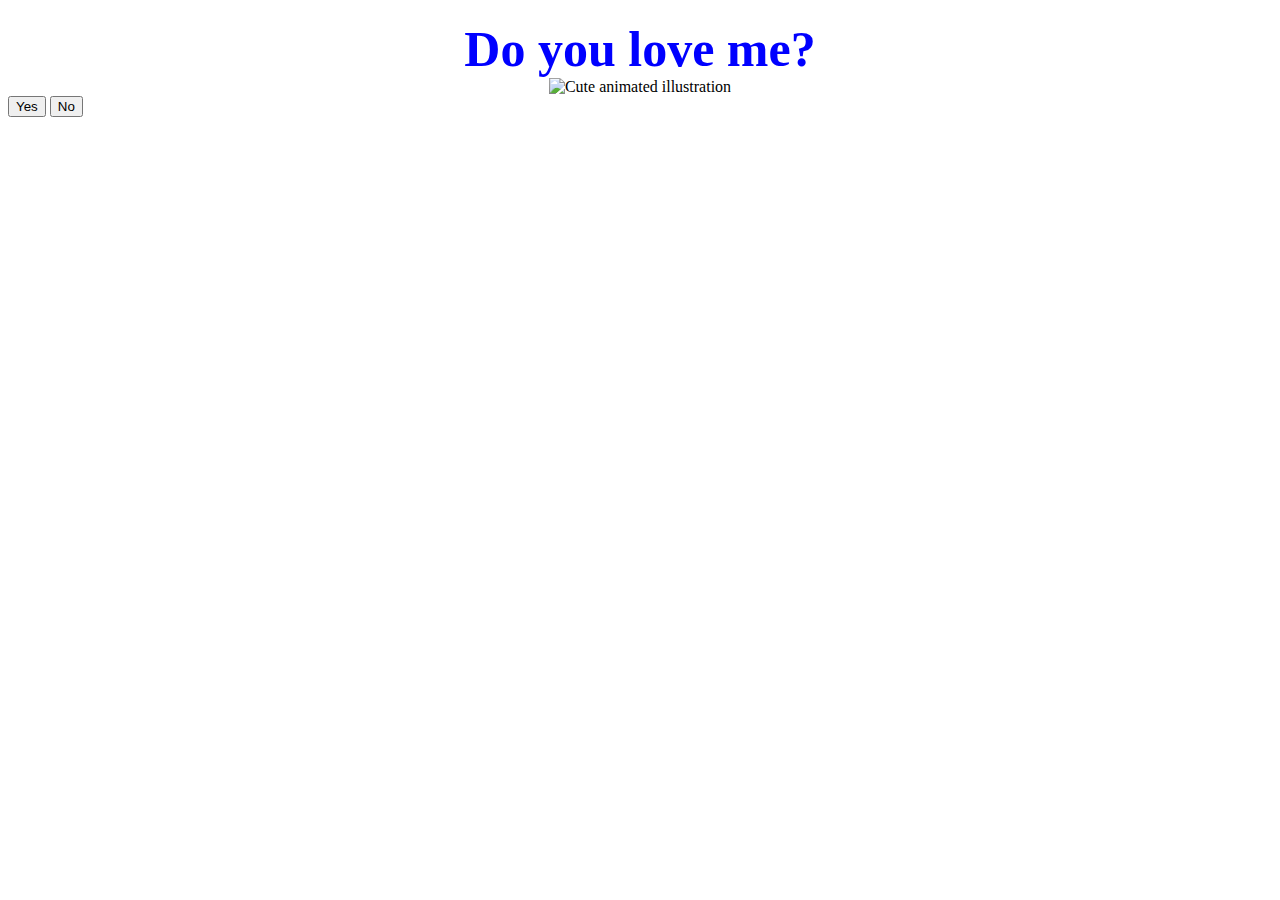
==== index.html @ ecd7e73c "Update index.html" ====
<!DOCTYPE html>
<html lang="en">
    <head>
        <link rel="stylesheet" href="./style.css">
        
    </head> 
    <body>
        <div class="container">
            <div >
                <h1 class = "header_text">Do you love me?</h1>
            </div>
            <div class="gif_container">
                <img src="https://media1.giphy.com/media/v1.Y2lkPTc5MGI3NjExcDdtZ2JiZDR0a3lvMWF4OG8yc3p6Ymdvd3g2d245amdveDhyYmx6eCZlcD12MV9pbnRlcm5hbF9naWZfYnlfaWQmY3Q9cw/cLS1cfxvGOPVpf9g3y/giphy.gif" alt="Cute animated illustration">
            </div>
            <div class = "buttons">
                <button class="btn" id = "yesButton" onclick="nextPage()">Yes</button>
                <button class="btn" id="noButton" onmouseover="moveButton()" onclick="moveButton()">No</button>
                <script>
                    function nextPage() {
                        window.location.href = "yes.html";
                    }
                    
                    function moveButton() {
                        var x = Math.random() * (window.innerWidth - document.getElementById('noButton').offsetWidth) - 85;
                        var y = Math.random() * (window.innerHeight - document.getElementById('noButton').offsetHeight) - 48;
                        document.getElementById('noButton').style.left = ${x}px;
                        document.getElementById('noButton').style.top = ${y}px;
                    }
                </script> 
            </div>
        </div>
       
    </body> 
</html>
---- style.css ----
.body {
    display: flex;
    justify-content: center;
    align-items: center;
    height: 100vh;
    background-color: white;
    
}
.header_text {
    font-family: 'Nunito';
    font-size: 50px;
    font-weight: bold;
    color: Blue;
    text-align: center;
    margin-top: 20px;
    margin-bottom: 0px;
}
.gif_container {
    display: flex;
    justify-content: center;
    align-items: center;
}
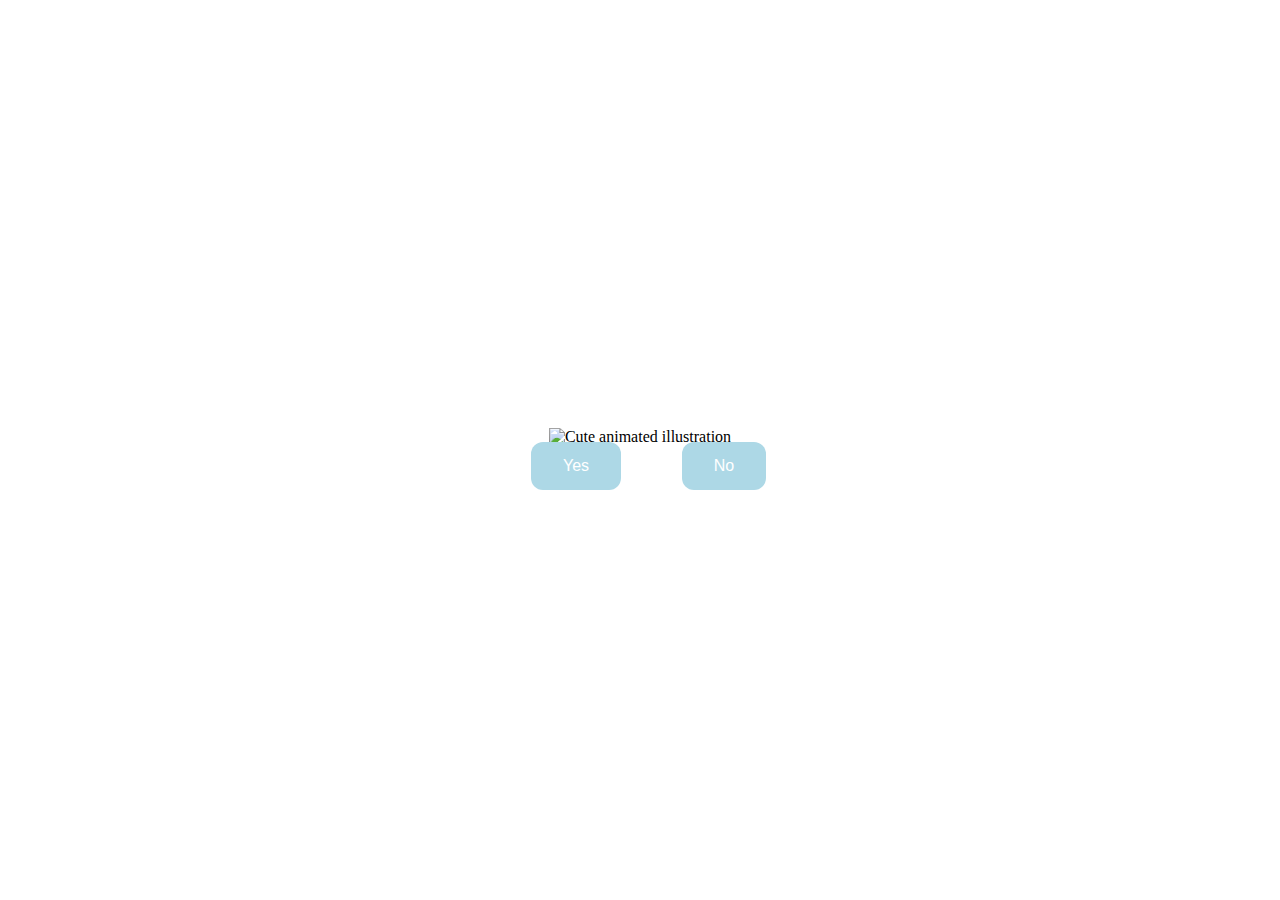
==== commit 991b087e: "Update index.html" ====
--- a/index.html
+++ b/index.html
@@ -7,7 +7,7 @@
     <body>
         <div class="container">
             <div >
-                <h1 class = "header_text">Do you love me?</h1>
+                <h1 class = "header_text"> Do you love me?</h1>
             </div>
             <div class="gif_container">
                 <img src="https://media1.giphy.com/media/v1.Y2lkPTc5MGI3NjExcDdtZ2JiZDR0a3lvMWF4OG8yc3p6Ymdvd3g2d245amdveDhyYmx6eCZlcD12MV9pbnRlcm5hbF9naWZfYnlfaWQmY3Q9cw/cLS1cfxvGOPVpf9g3y/giphy.gif" alt="Cute animated illustration">
--- a/style.css
+++ b/style.css
@@ -1,22 +1,95 @@
-.body {
+body {
     display: flex;
     justify-content: center;
     align-items: center;
-    height: 100vh;
+    height: 90vh;
     background-color: white;
-    
 }
+
+#noButton {
+    position: absolute;
+    margin-left: 150px;
+    transition: 0.5s;
+}
+
+#yesButton {
+    position: absolute;
+    margin-right: 150px;
+}
+
 .header_text {
     font-family: 'Nunito';
-    font-size: 50px;
+    font-size: 40px;
     font-weight: bold;
-    color: Blue;
+    color: rgb(255, 255, 255);
     text-align: center;
     margin-top: 20px;
-    margin-bottom: 0px;
+    margin-bottom: 0;
 }
+
+.buttons {
+    display: flex;
+    flex-direction: row;
+    justify-content: center;
+    align-items: center;
+    margin-top: 20px;
+    margin-left: 20px;
+}
+
+.btn {
+    background-color: RGB(173,216,230);
+    color: white;
+    padding: 15px 32px;
+    text-align: center;
+    display: inline-block;
+    font-size: 16px;
+    margin: 4px 2px;
+    cursor: pointer;
+    border: none;
+    border-radius: 12px;
+    transition: background-color 0.3s ease;
+}
+
 .gif_container {
     display: flex;
     justify-content: center;
     align-items: center;
 }
+
+@media only screen and (max-width: 320px) and (max-height: 568px) {
+    body {
+        height: 100vh;
+    }
+
+    .header_text {
+        font-size: 20px;
+    }
+
+    img {
+        height: 60vh;
+    }
+
+    .btn {
+        padding: 10px 18px;
+        font-size: 12px;
+    }
+}
+
+@media only screen and (max-width: 414px) and (max-height: 736px) {
+    body {
+        height: 90vh;
+    }
+
+    .header_text {
+        font-size: 28px;
+    }
+
+    img {
+        height: 60vh;
+    }
+
+    .btn {
+        padding: 15px 25px;
+        font-size: 14px;
+    }
+}
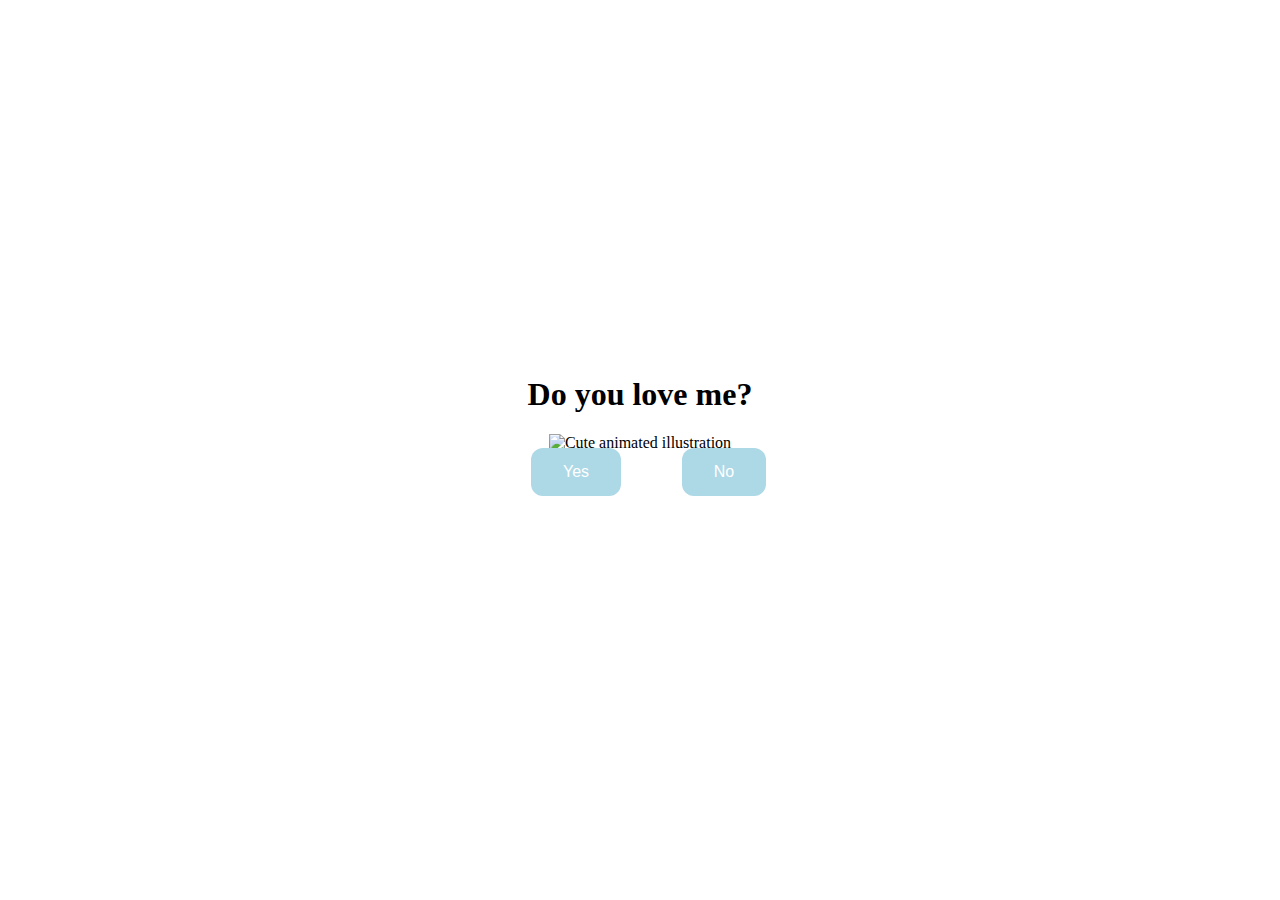
==== commit a576ad42: "Update index.html" ====
--- a/index.html
+++ b/index.html
@@ -7,7 +7,7 @@
     <body>
         <div class="container">
             <div >
-                <h1 class = "header_text"> Do you love me?</h1>
+                <h1> Do you love me?</h1>
             </div>
             <div class="gif_container">
                 <img src="https://media1.giphy.com/media/v1.Y2lkPTc5MGI3NjExcDdtZ2JiZDR0a3lvMWF4OG8yc3p6Ymdvd3g2d245amdveDhyYmx6eCZlcD12MV9pbnRlcm5hbF9naWZfYnlfaWQmY3Q9cw/cLS1cfxvGOPVpf9g3y/giphy.gif" alt="Cute animated illustration">
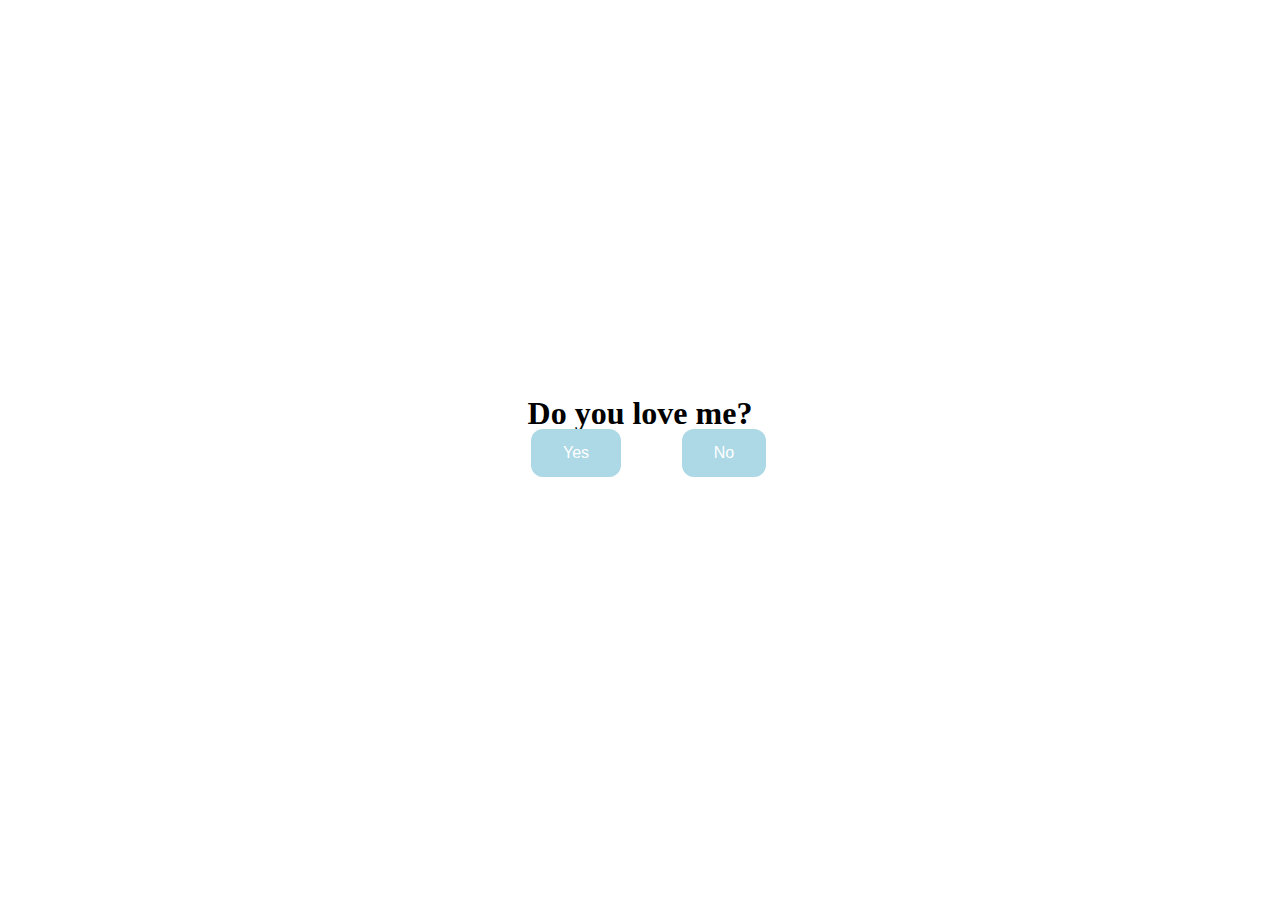
==== commit 9609053f: "Update index.html" ====
--- a/index.html
+++ b/index.html
@@ -8,9 +8,6 @@
         <div class="container">
             <div >
                 <h1> Do you love me?</h1>
-            </div>
-            <div class="gif_container">
-                <img src="https://media1.giphy.com/media/v1.Y2lkPTc5MGI3NjExcDdtZ2JiZDR0a3lvMWF4OG8yc3p6Ymdvd3g2d245amdveDhyYmx6eCZlcD12MV9pbnRlcm5hbF9naWZfYnlfaWQmY3Q9cw/cLS1cfxvGOPVpf9g3y/giphy.gif" alt="Cute animated illustration">
             </div>
             <div class = "buttons">
                 <button class="btn" id = "yesButton" onclick="nextPage()">Yes</button>
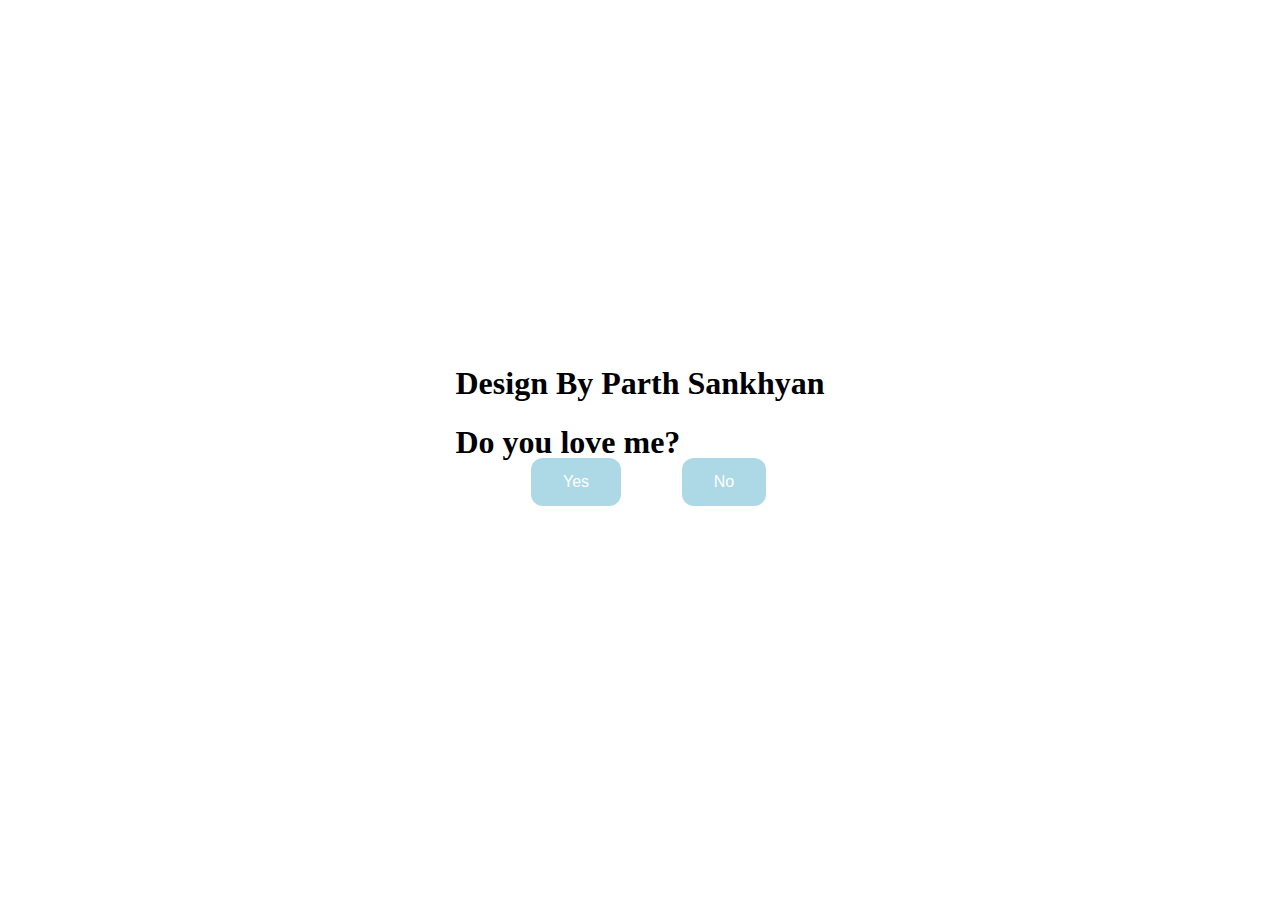
==== commit e22e990c: "Update index.html" ====
--- a/index.html
+++ b/index.html
@@ -7,6 +7,7 @@
     <body>
         <div class="container">
             <div >
+                <h1> Design By Parth Sankhyan
                 <h1> Do you love me?</h1>
             </div>
             <div class = "buttons">
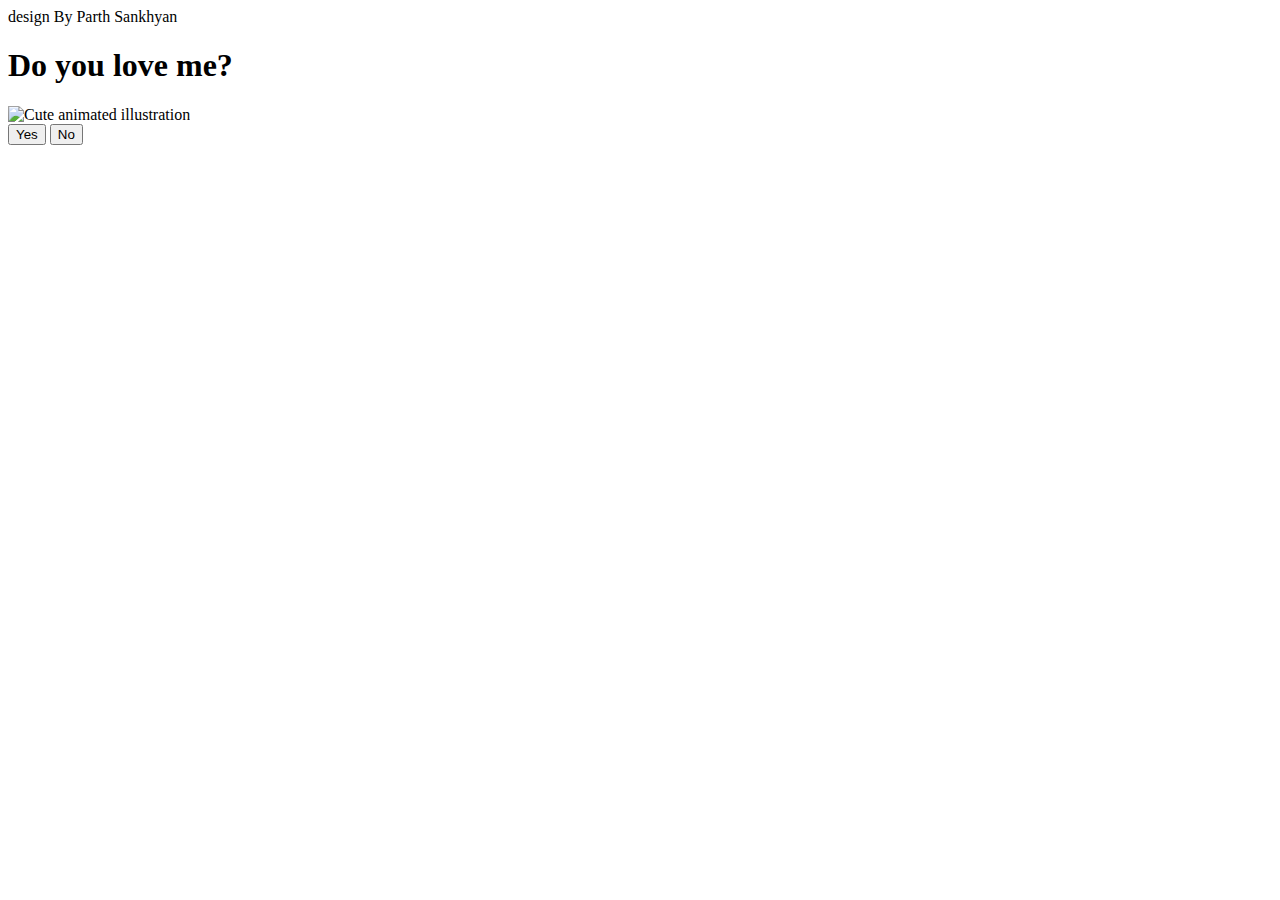
==== commit 4bd9b285: "Update index.html" ====
--- a/index.html
+++ b/index.html
@@ -1,14 +1,18 @@
 <!DOCTYPE html>
 <html lang="en">
     <head>
-        <link rel="stylesheet" href="./style.css">
+        <link rel="stylesheet" href="./styles.css">
         
     </head> 
     <body>
+        <tittle>design By Parth Sankhyan</tittle>
         <div class="container">
             <div >
-                <h1> Design By Parth Sankhyan
-                <h1> Do you love me?</h1>
+                <h1 class = "header_text">Do you love me?</h1>
+                
+            </div>
+            <div class="gif_container">
+                <img src="https://media1.giphy.com/media/v1.Y2lkPTc5MGI3NjExcDdtZ2JiZDR0a3lvMWF4OG8yc3p6Ymdvd3g2d245amdveDhyYmx6eCZlcD12MV9pbnRlcm5hbF9naWZfYnlfaWQmY3Q9cw/cLS1cfxvGOPVpf9g3y/giphy.gif" alt="Cute animated illustration">
             </div>
             <div class = "buttons">
                 <button class="btn" id = "yesButton" onclick="nextPage()">Yes</button>
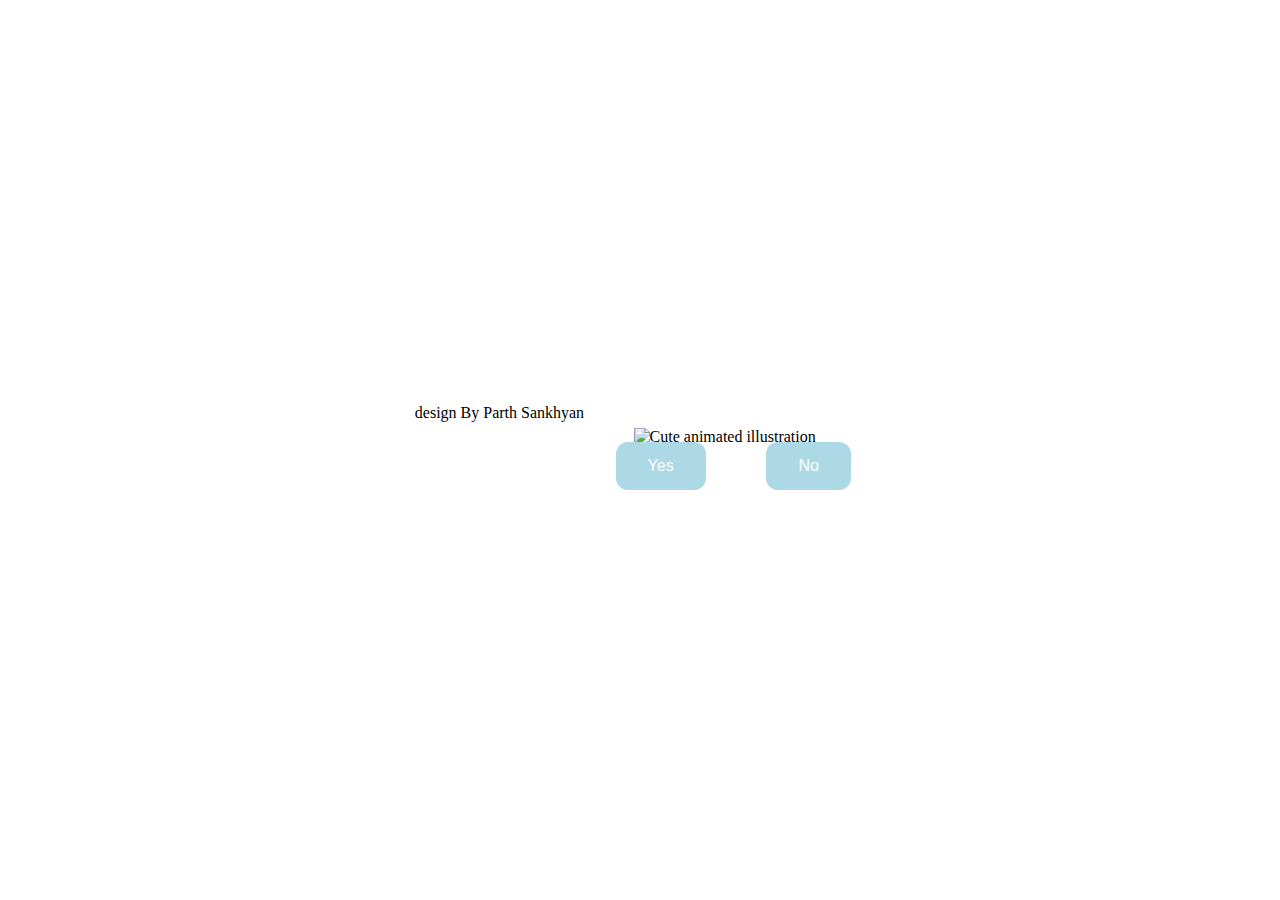
==== commit 90437d82: "Update index.html" ====
--- a/index.html
+++ b/index.html
@@ -1,7 +1,7 @@
 <!DOCTYPE html>
 <html lang="en">
     <head>
-        <link rel="stylesheet" href="./styles.css">
+        <link rel="stylesheet" href="./style.css">
         
     </head> 
     <body>
--- a/style.css
+++ b/style.css
@@ -0,0 +1,95 @@
+body {
+    display: flex;
+    justify-content: center;
+    align-items: center;
+    height: 90vh;
+    background-color: white;
+}
+
+#noButton {
+    position: absolute;
+    margin-left: 150px;
+    transition: 0.5s;
+}
+
+#yesButton {
+    position: absolute;
+    margin-right: 150px;
+}
+
+.header_text {
+    font-family: 'Nunito';
+    font-size: 40px;
+    font-weight: bold;
+    color: rgb(255, 255, 255);
+    text-align: center;
+    margin-top: 20px;
+    margin-bottom: 0;
+}
+
+.buttons {
+    display: flex;
+    flex-direction: row;
+    justify-content: center;
+    align-items: center;
+    margin-top: 20px;
+    margin-left: 20px;
+}
+
+.btn {
+    background-color: RGB(173,216,230);
+    color: white;
+    padding: 15px 32px;
+    text-align: center;
+    display: inline-block;
+    font-size: 16px;
+    margin: 4px 2px;
+    cursor: pointer;
+    border: none;
+    border-radius: 12px;
+    transition: background-color 0.3s ease;
+}
+
+.gif_container {
+    display: flex;
+    justify-content: center;
+    align-items: center;
+}
+
+@media only screen and (max-width: 320px) and (max-height: 568px) {
+    body {
+        height: 100vh;
+    }
+
+    .header_text {
+        font-size: 20px;
+    }
+
+    img {
+        height: 60vh;
+    }
+
+    .btn {
+        padding: 10px 18px;
+        font-size: 12px;
+    }
+}
+
+@media only screen and (max-width: 414px) and (max-height: 736px) {
+    body {
+        height: 90vh;
+    }
+
+    .header_text {
+        font-size: 28px;
+    }
+
+    img {
+        height: 60vh;
+    }
+
+    .btn {
+        padding: 15px 25px;
+        font-size: 14px;
+    }
+}
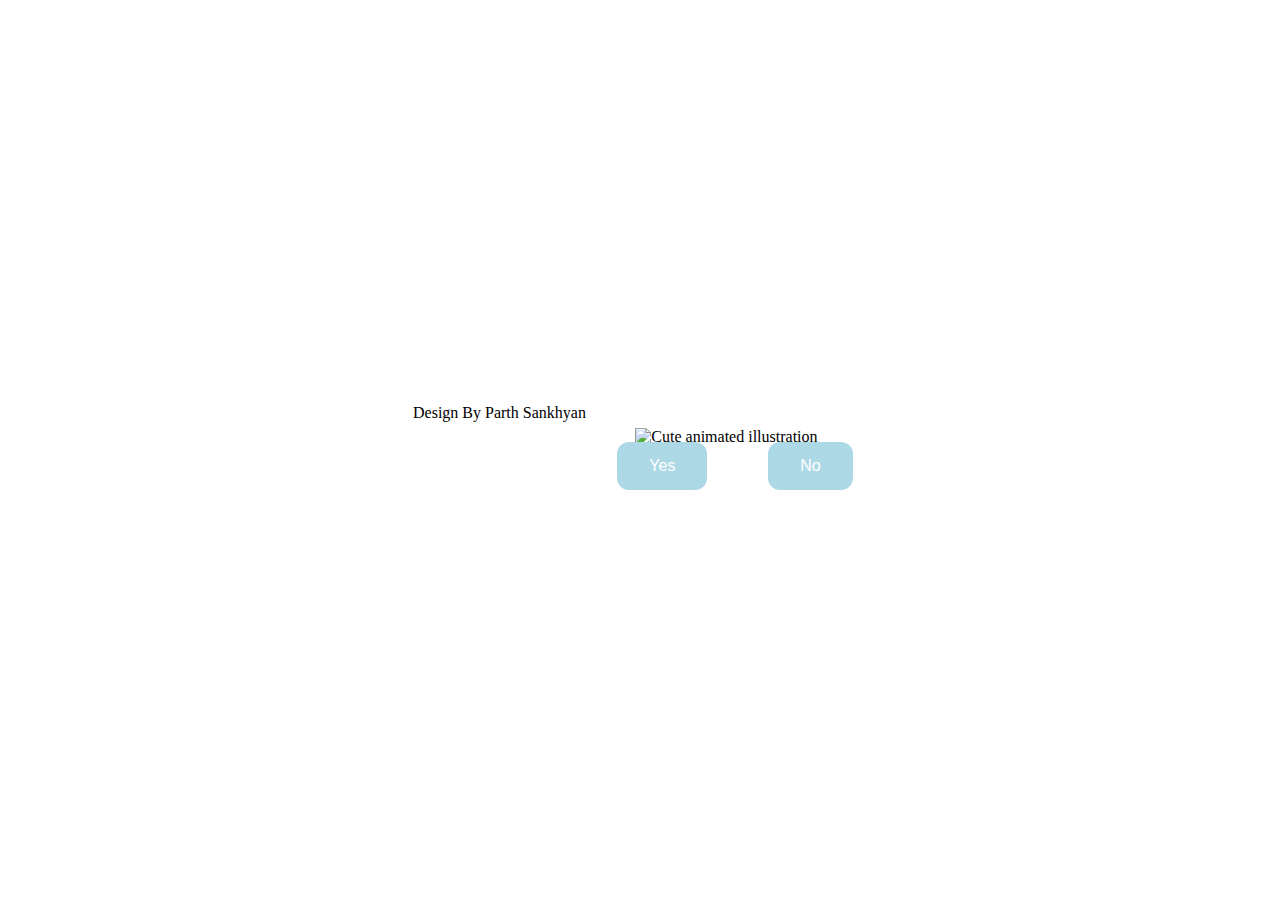
==== commit ce77dc9d: "Update index.html" ====
--- a/index.html
+++ b/index.html
@@ -5,7 +5,7 @@
         
     </head> 
     <body>
-        <tittle>design By Parth Sankhyan</tittle>
+        <tittle> Design By Parth Sankhyan</tittle>
         <div class="container">
             <div >
                 <h1 class = "header_text">Do you love me?</h1>
